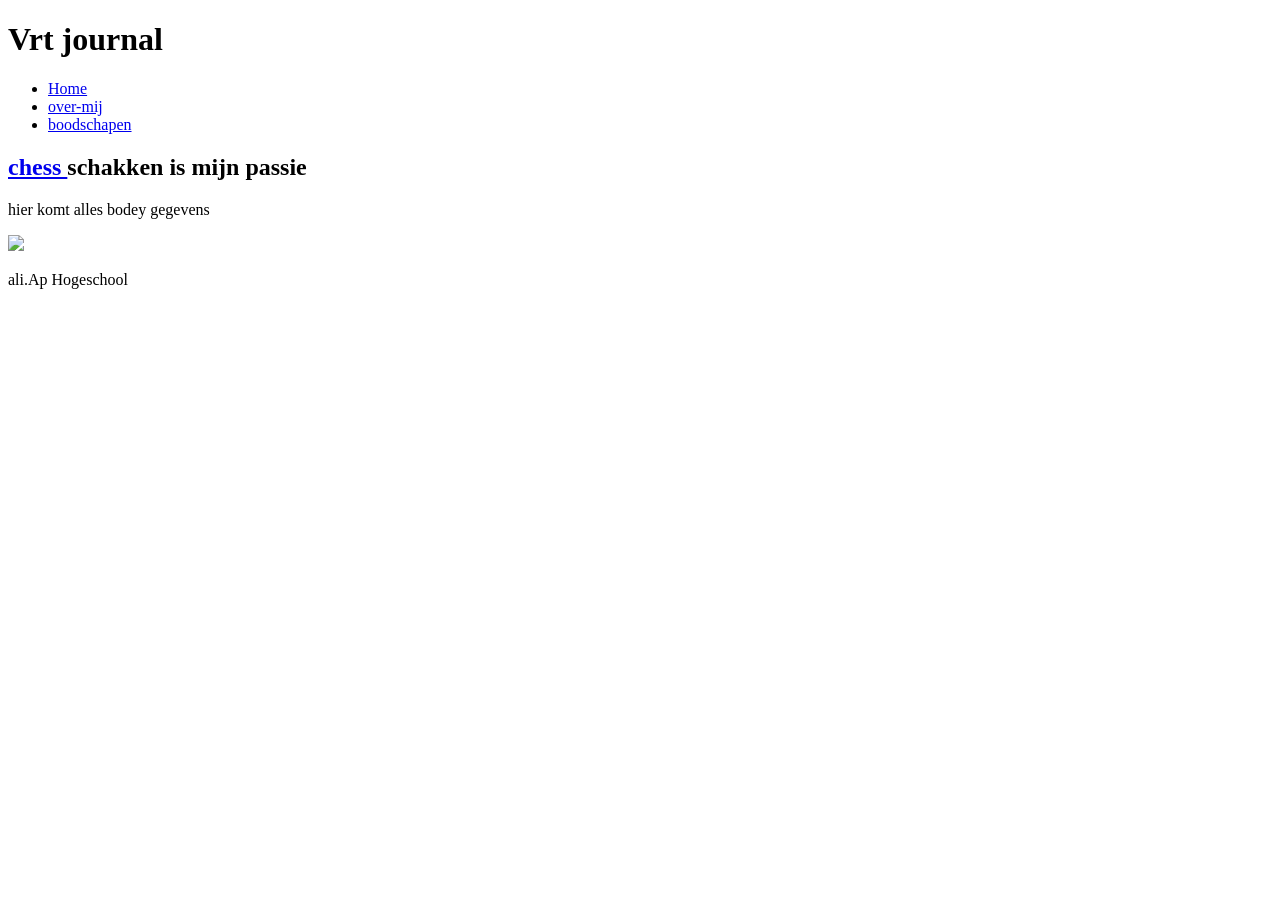
==== index.html @ d8894537 "Add files via upload eerste web" ====
<!DOCTYPE html>
<html lang="en">
<head>
    <meta charset="UTF-8">
    <meta name="viewport" content="width=device-width, initial-scale=1.0">
    <title>Vrt Journal</title>
  
</head>
<body>
    
    <header>
        <h1>Vrt journal</h1>
        <nav>
            <ul>
                <li><a href="index.html">Home</a></li>
                <li> <a href="over-mij.html">over-mij</a></li>
                <li> <a href="boodschappenLijst.html"> boodschapen</a></li>

            </ul>
        </nav>
    </header>
    <main>
        <h2> <a href="https://www.chess.com/login_and_go?returnUrl=https://www.chess.com/home"> chess </a>schakken is mijn passie</h2>
    </main>
    <p>hier komt alles bodey gegevens</p>
    <img src="afbeelding/images.jpeg">

    <footer>
        <p>ali.Ap Hogeschool</p>
    </footer>
</body>
</html>
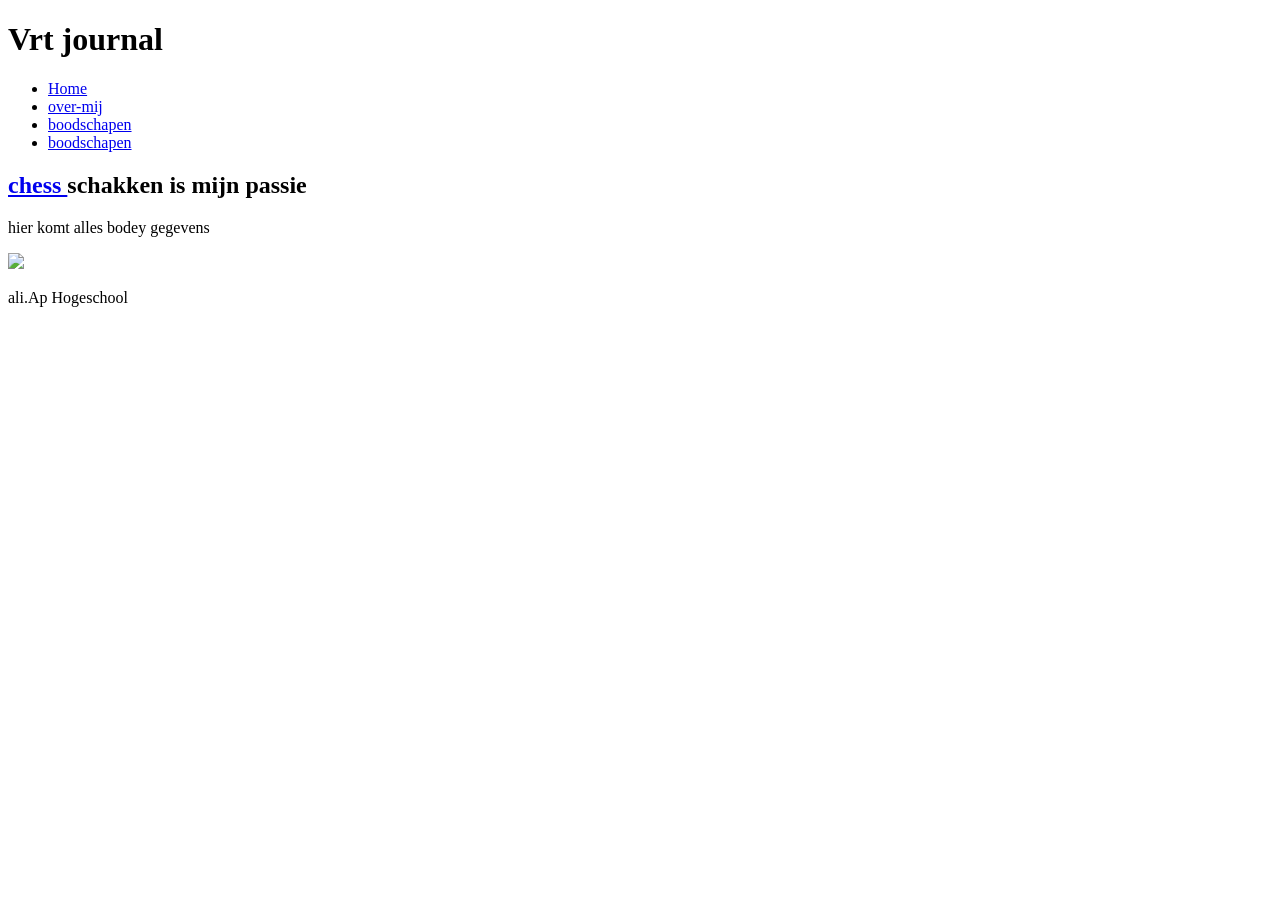
==== commit 1772b051: "er is een nieuwe link toegevoegd" ====
--- a/index.html
+++ b/index.html
@@ -15,6 +15,8 @@
                 <li><a href="index.html">Home</a></li>
                 <li> <a href="over-mij.html">over-mij</a></li>
                 <li> <a href="boodschappenLijst.html"> boodschapen</a></li>
+                <li> <a href="boodschappenLijst.html"> boodschapen</a></li>
+
 
             </ul>
         </nav>
